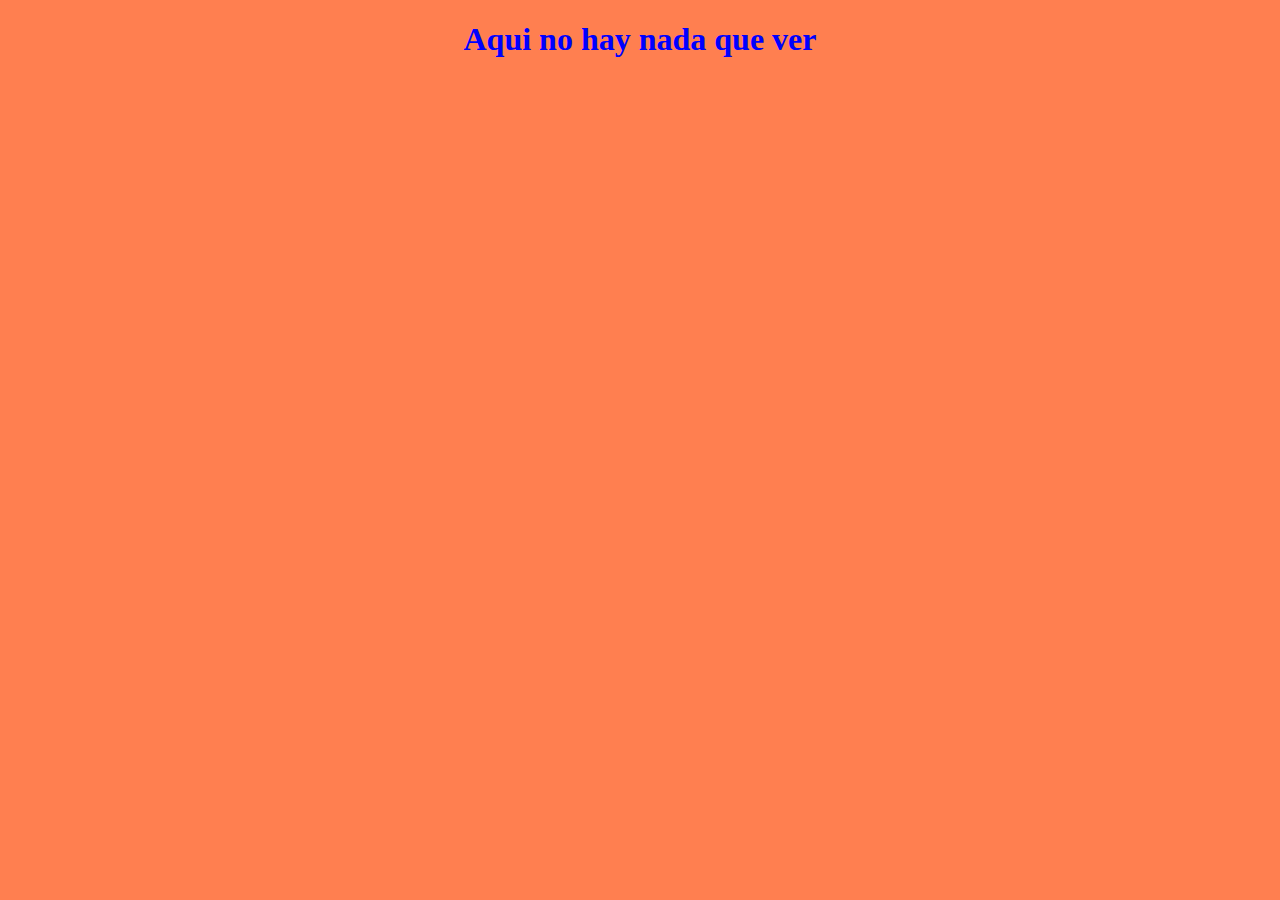
==== r.html @ 7d6514eb "main" ====
<!DOCTYPE html>
<html lang="en">
<head>
    <meta charset="UTF-8">
    <meta http-equiv="X-UA-Compatible" content="IE=edge">
    <meta name="viewport" content="width=device-width, initial-scale=1.0">
    <title>Examen app web</title>
    <link rel="stylesheet" href="style.css">
</head>
<body>
   <h1>Aqui no hay nada que ver</h1> 
    
</body>
</html>
---- style.css ----
body{
    background-color:coral
}

h1{
    text-align: center;
    color: blue;
}

a.bit{
    position: relative;
    left: 1500px;
}

a.eth{
    position: relative;
    left: 1250px;
}

div.white{
    background-color: white;
}

a.lite{
    position: relative;
    left: 350px;
}

div.nom{
    background-color: yellow;
    text-align: center;
}

span.R{
    color: red;
}

input.valor{
    color: red;
}
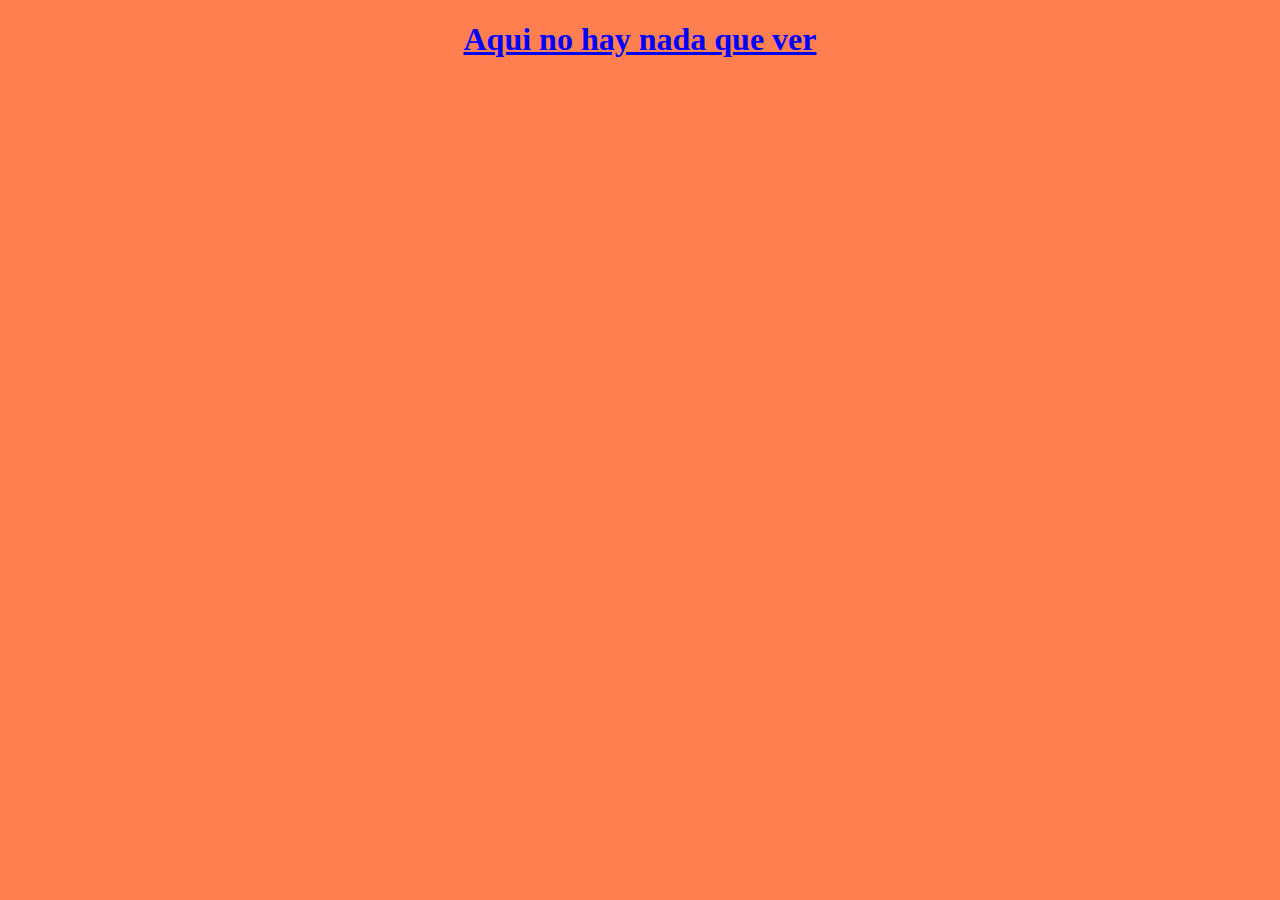
==== commit f6f7efe0: "main" ====
--- a/r.html
+++ b/r.html
@@ -8,7 +8,7 @@
     <link rel="stylesheet" href="style.css">
 </head>
 <body>
-   <h1>Aqui no hay nada que ver</h1> 
+  <a href="index.html"><h1>Aqui no hay nada que ver</h1> </a> 
     
 </body>
 </html>